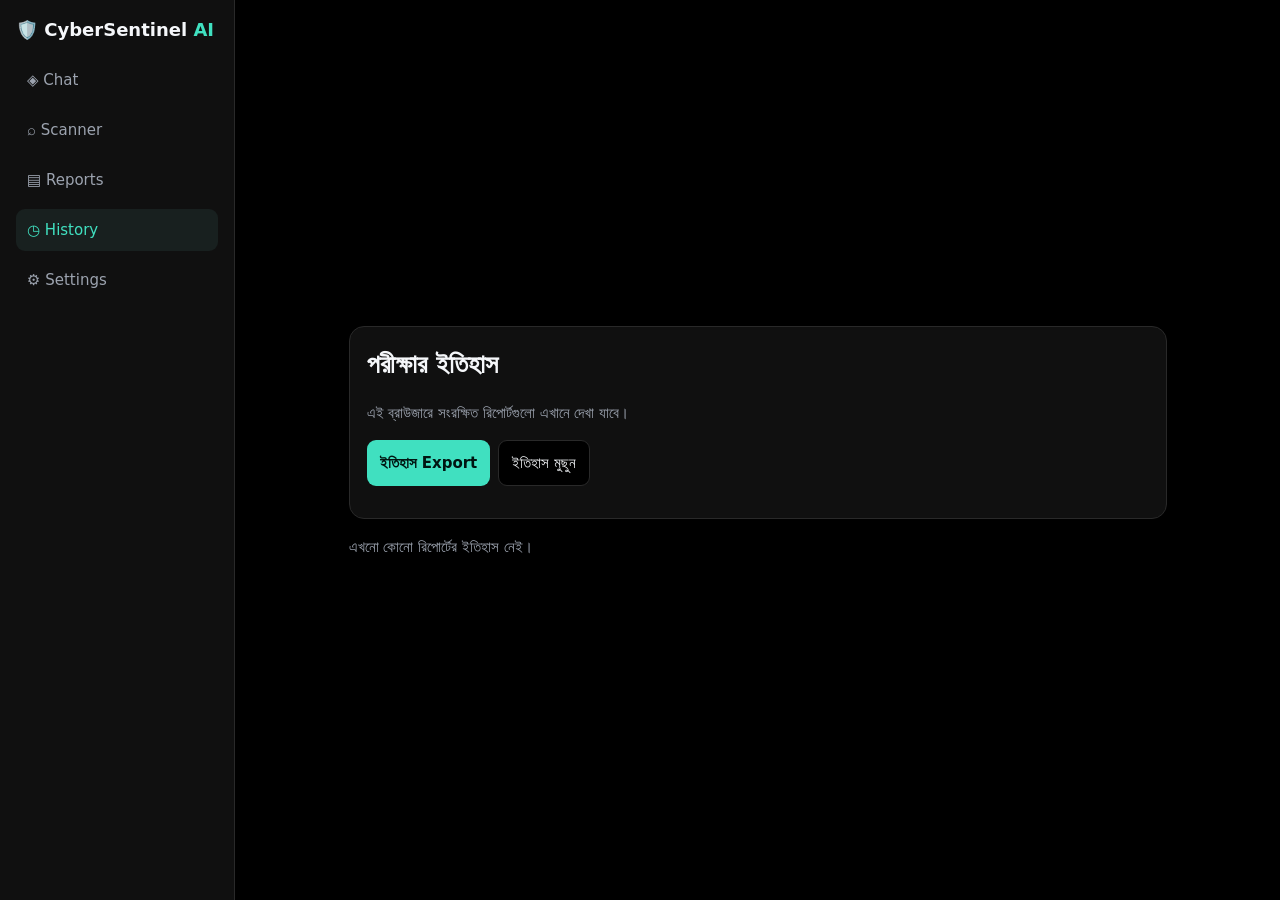
==== static/history.html @ ab021b47 "Add history.html for report history display" ====
<!doctype html>
<html lang="bn">
<head>
<meta charset="utf-8">
<meta name="viewport" content="width=device-width,initial-scale=1">
<meta name="theme-color" content="#000000">
<title>History | CyberSentinel AI</title>
<style>
:root{color-scheme:dark;--bg:#000;--panel:#101010;--line:#292929;--accent:#40E0C0;--text:#F5F7FA;--muted:#9CA3AF}
*{box-sizing:border-box}
body{margin:0;background:var(--bg);color:var(--text);font:15px/1.6 system-ui,sans-serif}
.layout{min-height:100vh}
.sidebar{background:var(--panel);border-color:var(--line);padding:16px;display:flex;flex-direction:column;gap:14px}
.brand{font-size:18px;font-weight:750}.brand span{color:var(--accent)}
.nav{display:flex;flex-wrap:wrap;gap:8px}
.nav a{color:var(--muted);text-decoration:none;padding:9px 11px;border-radius:9px}
.nav a.active,.nav a:hover{color:var(--accent);background:#18201f}
main{width:min(850px,100%);margin:auto;padding:24px 16px}
.panel,.item{background:var(--panel);border:1px solid var(--line);border-radius:15px;padding:17px;margin-bottom:16px}
h1{font-size:26px;margin:0}h2{font-size:17px;margin:0 0 8px}
p,.muted{color:var(--muted)}
button{border:1px solid var(--line);border-radius:9px;padding:10px 13px;background:var(--bg);color:var(--text);font:inherit;cursor:pointer}
button.primary{background:var(--accent);color:#001612;border:0;font-weight:700}
.item pre{white-space:pre-wrap;overflow-wrap:anywhere;font-size:12px;max-height:260px;overflow:auto}
.actions{display:flex;gap:8px;flex-wrap:wrap}
#status{color:var(--accent)}
@media(min-width:760px){.layout.vertical{display:grid;grid-template-columns:235px minmax(0,1fr)}.layout.vertical .sidebar{border-right:1px solid var(--line);min-height:100vh}.layout.vertical .nav{flex-direction:column}.layout.horizontal .sidebar{flex-direction:row;align-items:center;justify-content:space-between;border-bottom:1px solid var(--line)}.layout.horizontal .nav{justify-content:flex-end}}
@media(max-width:759px){.sidebar{border-bottom:1px solid var(--line)}.layout.vertical .nav{flex-direction:column}.layout.horizontal .nav{flex-direction:row}}
</style>
</head>
<body>
<div class="layout vertical" id="layout">
<aside class="sidebar">
<div class="brand">🛡️ CyberSentinel<span> AI</span></div>
<nav class="nav">
<a href="/">◈ Chat</a>
<a href="/static/scanner.html">⌕ Scanner</a>
<a href="/static/reports.html">▤ Reports</a>
<a href="/static/history.html" class="active">◷ History</a>
<a href="/static/settings.html">⚙ Settings</a>
</nav>
</aside>
<main>
<section class="panel">
<h1 id="title">পরীক্ষার ইতিহাস</h1>
<p id="desc">এই ব্রাউজারে সংরক্ষিত রিপোর্টগুলো এখানে দেখা যাবে।</p>
<div class="actions">
<button class="primary" id="export">ইতিহাস Export</button>
<button id="clear">ইতিহাস মুছুন</button>
</div>
<p id="status" role="status" aria-live="polite"></p>
</section>
<section id="entries"></section>
</main>
</div>
<script>
const $=id=>document.getElementById(id);
const themes={
deep:{bg:"#000000",panel:"#101010",line:"#292929",accent:"#40E0C0",text:"#F5F7FA",muted:"#9CA3AF"},
midnight:{bg:"#0B1120",panel:"#141E30",line:"#2C3B50",accent:"#38D9C0",text:"#EEF5FF",muted:"#9CACC3"},
matrix:{bg:"#020602",panel:"#091109",line:"#203520",accent:"#39FF14",text:"#E9FFE7",muted:"#9BB49A"},
purple:{bg:"#0B0812",panel:"#15101F",line:"#352745",accent:"#A78BFA",text:"#F5F0FF",muted:"#B8AACB"},
light:{bg:"#F4F6FA",panel:"#FFFFFF",line:"#D9E0EA",accent:"#147D71",text:"#152033",muted:"#5C6B7E"}
};
const copy={
bn:{title:"পরীক্ষার ইতিহাস",desc:"এই ব্রাউজারে সংরক্ষিত রিপোর্টগুলো এখানে দেখা যাবে।",export:"ইতিহাস Export",clear:"ইতিহাস মুছুন",empty:"এখনো কোনো রিপোর্টের ইতিহাস নেই।",saved:"রিপোর্টের ইতিহাস সংরক্ষিত হয়েছে।",deleted:"ইতিহাস মুছে ফেলা হয়েছে।",confirm:"তুমি কি সব ইতিহাস মুছে ফেলতে চাও?",view:"রিপোর্ট দেখো",remove:"মুছুন",failed:"ইতিহাস লোড করা যায়নি।"},
en:{title:"Scan history",desc:"Reports saved in this browser appear here.",export:"Export history",clear:"Clear history",empty:"No report history yet.",saved:"Report history saved.",deleted:"History cleared.",confirm:"Delete all history?",view:"View report",remove:"Delete",failed:"Could not load history."}
};
let lang="bn";
try{
const p=JSON.parse(localStorage.getItem("cybersentinel.preferences")||"{}");
if(["bn","en"].includes(p.language))lang=p.language;
if(themes[p.theme])Object.entries(themes[p.theme]).forEach(([k,v])=>document.documentElement.style.setProperty("--"+k,v));
if(["vertical","horizontal"].includes(p.layout))$("layout").className="layout "+p.layout;
}catch(_){}
function getHistory(){
try{
const data=JSON.parse(localStorage.getItem("cybersentinel.history")||"[]");
return Array.isArray(data)?data:[];
}catch(_){return [];}
}
function saveHistory(data){localStorage.setItem("cybersentinel.history",JSON.stringify(data));}
function render(){
const c=copy[lang];
document.documentElement.lang=lang;
$("title").textContent=c.title;
$("desc").textContent=c.desc;
$("export").textContent=c.export;
$("clear").textContent=c.clear;
const entries=$("entries");
entries.replaceChildren();
const data=getHistory();
if(!data.length){const p=document.createElement("p");p.className="muted";p.textContent=c.empty;entries.append(p);return;}
data.forEach((item,index)=>{
const card=document.createElement("article");card.className="item";
const heading=document.createElement("h2");heading.textContent=item.title||("Report "+(index+1));
const date=document.createElement("p");date.className="muted";date.textContent=item.date||"";
const pre=document.createElement("pre");pre.textContent=JSON.stringify(item.report,null,2);
const actions=document.createElement("div");actions.className="actions";
const view=document.createElement("button");view.className="primary";view.textContent=c.view;
view.addEventListener("click",()=>{pre.hidden=!pre.hidden;});
const remove=document.createElement("button");remove.textContent=c.remove;
remove.addEventListener("click",()=>{const next=getHistory();next.splice(index,1);saveHistory(next);render();});
actions.append(view,remove);card.append(heading,date,pre,actions);entries.append(card);
});
}
$("clear").addEventListener("click",()=>{
if(!confirm(copy[lang].confirm))return;
localStorage.removeItem("cybersentinel.history");
$("status").textContent=copy[lang].deleted;render();
});
$("export").addEventListener("click",()=>{
const blob=new Blob([JSON.stringify(getHistory(),null,2)],{type:"application/json"});
const url=URL.createObjectURL(blob);
const a=document.createElement("a");a.href=url;a.download="cybersentinel-history.json";a.click();
setTimeout(()=>URL.revokeObjectURL(url),1000);
});
render();
</script>
</body>
</html>
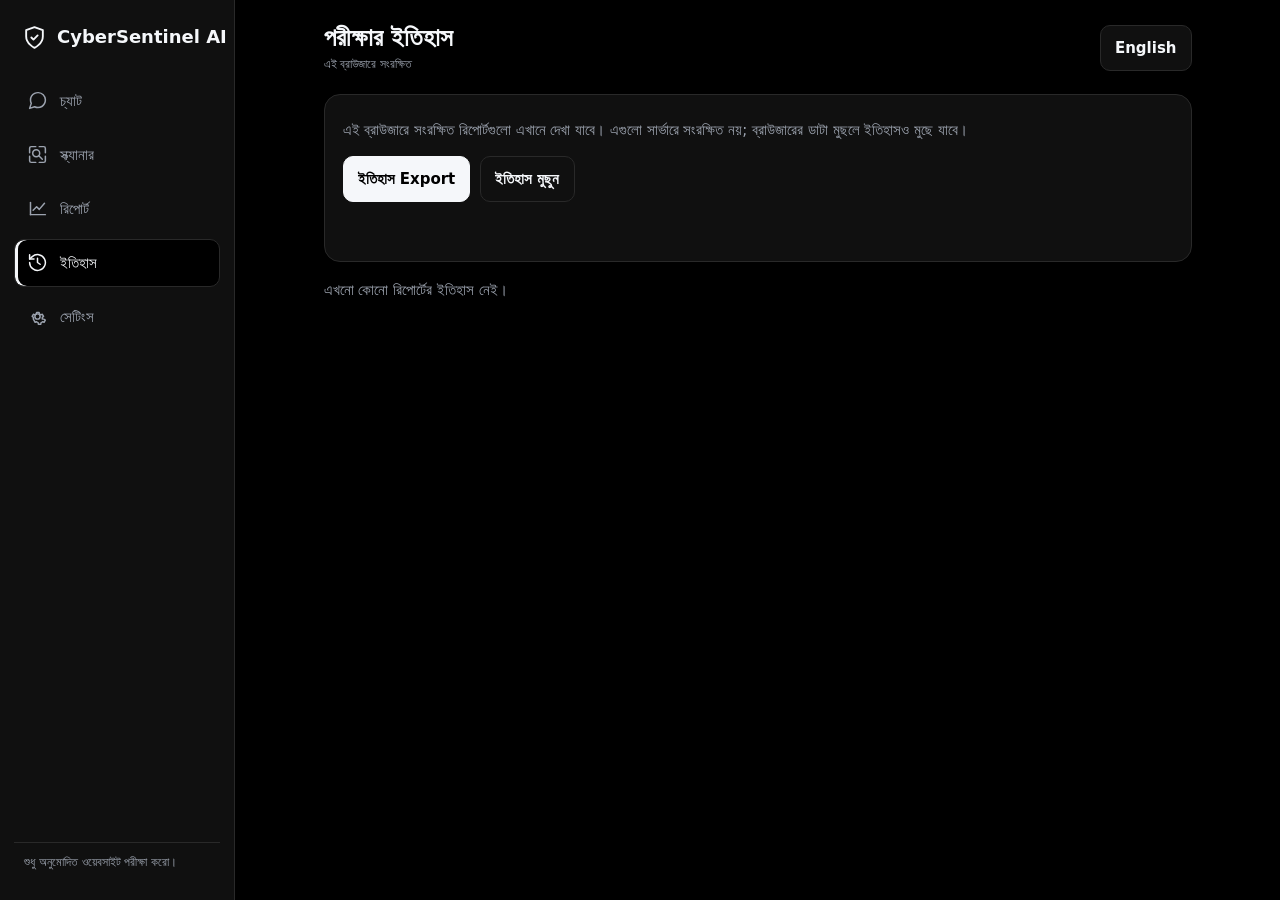
==== commit d4c3d57c: "Update history.html" ====
--- a/static/history.html
+++ b/static/history.html
@@ -1,4 +1,3 @@
-
 <!doctype html>
 <html lang="bn">
 <head>
@@ -6,117 +5,170 @@
 <meta name="viewport" content="width=device-width,initial-scale=1">
 <meta name="theme-color" content="#000000">
 <title>History | CyberSentinel AI</title>
-<style>
-:root{color-scheme:dark;--bg:#000;--panel:#101010;--line:#292929;--accent:#40E0C0;--text:#F5F7FA;--muted:#9CA3AF}
-*{box-sizing:border-box}
-body{margin:0;background:var(--bg);color:var(--text);font:15px/1.6 system-ui,sans-serif}
-.layout{min-height:100vh}
-.sidebar{background:var(--panel);border-color:var(--line);padding:16px;display:flex;flex-direction:column;gap:14px}
-.brand{font-size:18px;font-weight:750}.brand span{color:var(--accent)}
-.nav{display:flex;flex-wrap:wrap;gap:8px}
-.nav a{color:var(--muted);text-decoration:none;padding:9px 11px;border-radius:9px}
-.nav a.active,.nav a:hover{color:var(--accent);background:#18201f}
-main{width:min(850px,100%);margin:auto;padding:24px 16px}
-.panel,.item{background:var(--panel);border:1px solid var(--line);border-radius:15px;padding:17px;margin-bottom:16px}
-h1{font-size:26px;margin:0}h2{font-size:17px;margin:0 0 8px}
-p,.muted{color:var(--muted)}
-button{border:1px solid var(--line);border-radius:9px;padding:10px 13px;background:var(--bg);color:var(--text);font:inherit;cursor:pointer}
-button.primary{background:var(--accent);color:#001612;border:0;font-weight:700}
-.item pre{white-space:pre-wrap;overflow-wrap:anywhere;font-size:12px;max-height:260px;overflow:auto}
-.actions{display:flex;gap:8px;flex-wrap:wrap}
-#status{color:var(--accent)}
-@media(min-width:760px){.layout.vertical{display:grid;grid-template-columns:235px minmax(0,1fr)}.layout.vertical .sidebar{border-right:1px solid var(--line);min-height:100vh}.layout.vertical .nav{flex-direction:column}.layout.horizontal .sidebar{flex-direction:row;align-items:center;justify-content:space-between;border-bottom:1px solid var(--line)}.layout.horizontal .nav{justify-content:flex-end}}
-@media(max-width:759px){.sidebar{border-bottom:1px solid var(--line)}.layout.vertical .nav{flex-direction:column}.layout.horizontal .nav{flex-direction:row}}
-</style>
+<link rel="stylesheet" href="/static/shared.css">
+<script src="/static/shared.js"></script>
 </head>
-<body>
+<body data-page="history">
 <div class="layout vertical" id="layout">
-<aside class="sidebar">
-<div class="brand">🛡️ CyberSentinel<span> AI</span></div>
-<nav class="nav">
-<a href="/">◈ Chat</a>
-<a href="/static/scanner.html">⌕ Scanner</a>
-<a href="/static/reports.html">▤ Reports</a>
-<a href="/static/history.html" class="active">◷ History</a>
-<a href="/static/settings.html">⚙ Settings</a>
-</nav>
-</aside>
-<main>
-<section class="panel">
-<h1 id="title">পরীক্ষার ইতিহাস</h1>
-<p id="desc">এই ব্রাউজারে সংরক্ষিত রিপোর্টগুলো এখানে দেখা যাবে।</p>
-<div class="actions">
-<button class="primary" id="export">ইতিহাস Export</button>
-<button id="clear">ইতিহাস মুছুন</button>
+  <main>
+    <header class="topbar">
+      <div class="top-left">
+        <div>
+          <h1 data-i="title">পরীক্ষার ইতিহাস</h1>
+          <div class="muted small" data-i="subtitle">এই ব্রাউজারে সংরক্ষিত</div>
+        </div>
+      </div>
+    </header>
+
+    <section class="panel">
+      <p data-i="desc">এই ব্রাউজারে সংরক্ষিত রিপোর্টগুলো এখানে দেখা যাবে। এগুলো সার্ভারে সংরক্ষিত নয়; ব্রাউজারের ডাটা মুছলে ইতিহাসও মুছে যাবে।</p>
+      <div class="actions">
+        <button class="primary" id="export" type="button" data-i="exportBtn">ইতিহাস Export</button>
+        <button id="clear" type="button" data-i="clearBtn">ইতিহাস মুছুন</button>
+      </div>
+      <p id="status" role="status" aria-live="polite"></p>
+    </section>
+
+    <section id="entries"></section>
+  </main>
 </div>
-<p id="status" role="status" aria-live="polite"></p>
-</section>
-<section id="entries"></section>
-</main>
-</div>
+
 <script>
-const $=id=>document.getElementById(id);
-const themes={
-deep:{bg:"#000000",panel:"#101010",line:"#292929",accent:"#40E0C0",text:"#F5F7FA",muted:"#9CA3AF"},
-midnight:{bg:"#0B1120",panel:"#141E30",line:"#2C3B50",accent:"#38D9C0",text:"#EEF5FF",muted:"#9CACC3"},
-matrix:{bg:"#020602",panel:"#091109",line:"#203520",accent:"#39FF14",text:"#E9FFE7",muted:"#9BB49A"},
-purple:{bg:"#0B0812",panel:"#15101F",line:"#352745",accent:"#A78BFA",text:"#F5F0FF",muted:"#B8AACB"},
-light:{bg:"#F4F6FA",panel:"#FFFFFF",line:"#D9E0EA",accent:"#147D71",text:"#152033",muted:"#5C6B7E"}
+"use strict";
+const $ = id => document.getElementById(id);
+const HKEY = "cybersentinel.history";
+
+const DICT = {
+  bn: {
+    title:"পরীক্ষার ইতিহাস", subtitle:"এই ব্রাউজারে সংরক্ষিত",
+    desc:"এই ব্রাউজারে সংরক্ষিত রিপোর্টগুলো এখানে দেখা যাবে। এগুলো সার্ভারে সংরক্ষিত নয়; ব্রাউজারের ডাটা মুছলে ইতিহাসও মুছে যাবে।",
+    exportBtn:"ইতিহাস Export", clearBtn:"ইতিহাস মুছুন",
+    empty:"এখনো কোনো রিপোর্টের ইতিহাস নেই।",
+    deleted:"ইতিহাস মুছে ফেলা হয়েছে।",
+    confirm:"তুমি কি সব ইতিহাস মুছে ফেলতে চাও?",
+    openReport:"Reports-এ দেখো", showJson:"JSON দেখাও", hideJson:"JSON লুকাও", remove:"মুছুন",
+    nothingToExport:"Export করার মতো ইতিহাস নেই।",
+    storageError:"পরিবর্তন সংরক্ষণ করা যায়নি।"
+  },
+  en: {
+    title:"Scan history", subtitle:"Saved in this browser",
+    desc:"Reports saved in this browser appear here. They are not stored on the server; clearing browser data also clears this history.",
+    exportBtn:"Export history", clearBtn:"Clear history",
+    empty:"No report history yet.",
+    deleted:"History cleared.",
+    confirm:"Delete all history?",
+    openReport:"View in Reports", showJson:"Show JSON", hideJson:"Hide JSON", remove:"Delete",
+    nothingToExport:"There is no history to export.",
+    storageError:"Could not save the change."
+  }
 };
-const copy={
-bn:{title:"পরীক্ষার ইতিহাস",desc:"এই ব্রাউজারে সংরক্ষিত রিপোর্টগুলো এখানে দেখা যাবে।",export:"ইতিহাস Export",clear:"ইতিহাস মুছুন",empty:"এখনো কোনো রিপোর্টের ইতিহাস নেই।",saved:"রিপোর্টের ইতিহাস সংরক্ষিত হয়েছে।",deleted:"ইতিহাস মুছে ফেলা হয়েছে।",confirm:"তুমি কি সব ইতিহাস মুছে ফেলতে চাও?",view:"রিপোর্ট দেখো",remove:"মুছুন",failed:"ইতিহাস লোড করা যায়নি।"},
-en:{title:"Scan history",desc:"Reports saved in this browser appear here.",export:"Export history",clear:"Clear history",empty:"No report history yet.",saved:"Report history saved.",deleted:"History cleared.",confirm:"Delete all history?",view:"View report",remove:"Delete",failed:"Could not load history."}
-};
-let lang="bn";
-try{
-const p=JSON.parse(localStorage.getItem("cybersentinel.preferences")||"{}");
-if(["bn","en"].includes(p.language))lang=p.language;
-if(themes[p.theme])Object.entries(themes[p.theme]).forEach(([k,v])=>document.documentElement.style.setProperty("--"+k,v));
-if(["vertical","horizontal"].includes(p.layout))$("layout").className="layout "+p.layout;
-}catch(_){}
-function getHistory(){
-try{
-const data=JSON.parse(localStorage.getItem("cybersentinel.history")||"[]");
-return Array.isArray(data)?data:[];
-}catch(_){return [];}
+
+const T = k => CS.t(k);
+
+function getHistory() {
+  try {
+    const data = JSON.parse(localStorage.getItem(HKEY) || "[]");
+    return Array.isArray(data) ? data : [];
+  } catch (_) { return []; }
 }
-function saveHistory(data){localStorage.setItem("cybersentinel.history",JSON.stringify(data));}
-function render(){
-const c=copy[lang];
-document.documentElement.lang=lang;
-$("title").textContent=c.title;
-$("desc").textContent=c.desc;
-$("export").textContent=c.export;
-$("clear").textContent=c.clear;
-const entries=$("entries");
-entries.replaceChildren();
-const data=getHistory();
-if(!data.length){const p=document.createElement("p");p.className="muted";p.textContent=c.empty;entries.append(p);return;}
-data.forEach((item,index)=>{
-const card=document.createElement("article");card.className="item";
-const heading=document.createElement("h2");heading.textContent=item.title||("Report "+(index+1));
-const date=document.createElement("p");date.className="muted";date.textContent=item.date||"";
-const pre=document.createElement("pre");pre.textContent=JSON.stringify(item.report,null,2);
-const actions=document.createElement("div");actions.className="actions";
-const view=document.createElement("button");view.className="primary";view.textContent=c.view;
-view.addEventListener("click",()=>{pre.hidden=!pre.hidden;});
-const remove=document.createElement("button");remove.textContent=c.remove;
-remove.addEventListener("click",()=>{const next=getHistory();next.splice(index,1);saveHistory(next);render();});
-actions.append(view,remove);card.append(heading,date,pre,actions);entries.append(card);
+
+function saveHistory(data) {
+  try { localStorage.setItem(HKEY, JSON.stringify(data)); return true; }
+  catch (_) { $("status").textContent = T("storageError"); return false; }
+}
+
+function formatDate(value) {
+  if (typeof value !== "string" || !value) return "";
+  const d = new Date(value);
+  return isNaN(d) ? value : d.toLocaleString();
+}
+
+function render() {
+  const box = $("entries");
+  box.replaceChildren();
+  const data = getHistory();
+
+  if (!data.length) {
+    const p = document.createElement("p");
+    p.textContent = T("empty");
+    box.append(p);
+    return;
+  }
+
+  data.forEach((raw, index) => {
+    const item = raw && typeof raw === "object" ? raw : {};
+    const card = document.createElement("article");
+    card.className = "item";
+
+    const h = document.createElement("h2");
+    h.textContent = typeof item.title === "string" && item.title ? item.title : "Report " + (index + 1);
+
+    const date = document.createElement("p");
+    date.textContent = formatDate(item.date);
+
+    const pre = document.createElement("pre");
+    pre.className = "hidden";
+    pre.textContent = JSON.stringify(item.report, null, 2);
+
+    const actions = document.createElement("div");
+    actions.className = "actions";
+
+    const open = document.createElement("button");
+    open.type = "button";
+    open.className = "primary";
+    open.textContent = T("openReport");
+    open.disabled = !(item.report && typeof item.report === "object");
+    open.addEventListener("click", () => {
+      try { sessionStorage.setItem("cybersentinel.openReport", JSON.stringify(item.report)); } catch (_) {}
+      location.href = "/static/reports.html";
+    });
+
+    const toggle = document.createElement("button");
+    toggle.type = "button";
+    toggle.textContent = T("showJson");
+    toggle.addEventListener("click", () => {
+      const hidden = pre.classList.toggle("hidden");
+      toggle.textContent = hidden ? T("showJson") : T("hideJson");
+    });
+
+    const remove = document.createElement("button");
+    remove.type = "button";
+    remove.textContent = T("remove");
+    remove.addEventListener("click", () => {
+      const next = getHistory();
+      next.splice(index, 1);
+      if (saveHistory(next)) $("status").textContent = "";
+      render();
+    });
+
+    actions.append(open, toggle, remove);
+    card.append(h, date, pre, actions);
+    box.append(card);
+  });
+}
+
+CS.init({ dict: DICT, onChange: render });
+
+$("clear").addEventListener("click", () => {
+  if (!confirm(T("confirm"))) return;
+  try { localStorage.removeItem(HKEY); } catch (_) {}
+  $("status").textContent = T("deleted");
+  render();
 });
-}
-$("clear").addEventListener("click",()=>{
-if(!confirm(copy[lang].confirm))return;
-localStorage.removeItem("cybersentinel.history");
-$("status").textContent=copy[lang].deleted;render();
+
+$("export").addEventListener("click", () => {
+  const data = getHistory();
+  if (!data.length) { $("status").textContent = T("nothingToExport"); return; }
+  const blob = new Blob([JSON.stringify(data, null, 2)], { type: "application/json" });
+  const url = URL.createObjectURL(blob);
+  const a = document.createElement("a");
+  a.href = url;
+  a.download = "cybersentinel-history.json";
+  document.body.appendChild(a);
+  a.click();
+  a.remove();
+  setTimeout(() => URL.revokeObjectURL(url), 1000);
 });
-$("export").addEventListener("click",()=>{
-const blob=new Blob([JSON.stringify(getHistory(),null,2)],{type:"application/json"});
-const url=URL.createObjectURL(blob);
-const a=document.createElement("a");a.href=url;a.download="cybersentinel-history.json";a.click();
-setTimeout(()=>URL.revokeObjectURL(url),1000);
-});
-render();
 </script>
 </body>
 </html>
--- a/static/shared.css
+++ b/static/shared.css
@@ -0,0 +1,95 @@
+:root{color-scheme:dark;--bg:#000;--panel:#101010;--line:#292929;--accent:#40E0C0;--text:#F5F7FA;--muted:#9CA3AF}
+*{box-sizing:border-box}
+body{margin:0;background:var(--bg);color:var(--text);font:15px/1.6 system-ui,-apple-system,sans-serif}
+button,input,select,textarea{font:inherit}
+button,a{-webkit-tap-highlight-color:transparent}
+a{color:inherit;text-decoration:none}
+.hidden{display:none!important}
+.muted,p{color:var(--muted)}
+.small{font-size:12px}
+
+.icon{width:21px;height:21px;flex:0 0 21px;display:block;fill:none;stroke:currentColor;stroke-width:1.7;stroke-linecap:round;stroke-linejoin:round}
+
+.layout{min-height:100vh}
+
+/* Sidebar */
+.sidebar{background:var(--panel);border-color:var(--line);padding:18px 14px;display:flex;flex-direction:column;gap:20px;z-index:30}
+.brand{display:flex;align-items:center;gap:10px;font-size:18px;font-weight:800;padding:5px 8px;white-space:nowrap}
+.brand .icon{width:25px;height:25px;flex-basis:25px;stroke-width:1.8}
+.nav{display:grid;gap:6px}
+.nav a{display:flex;align-items:center;gap:12px;min-height:44px;padding:11px 12px;border:1px solid transparent;border-radius:10px;color:var(--muted);transition:background .15s ease,color .15s ease}
+.nav a:hover,.nav a.active{color:var(--text);background:var(--bg);border-color:var(--line)}
+.nav a.active{box-shadow:inset 3px 0 var(--text)}
+.sidebar-note{margin:auto 0 0;font-size:12px;color:var(--muted);padding:10px;border-top:1px solid var(--line)}
+.overlay{display:none}
+
+/* Main */
+main{width:100%;max-width:900px;margin:0 auto;padding:22px 16px 32px}
+.topbar{display:flex;align-items:center;justify-content:space-between;gap:12px;margin-bottom:20px}
+.top-left{display:flex;align-items:center;gap:12px;min-width:0}
+h1{font-size:25px;line-height:1.3;margin:0}
+h2{font-size:18px;margin:0 0 8px}
+p{margin:5px 0 12px}
+.panel{background:var(--panel);border:1px solid var(--line);border-radius:16px;padding:18px;margin-bottom:16px;min-width:0}
+
+/* Controls */
+button{display:inline-flex;align-items:center;justify-content:center;gap:8px;padding:10px 14px;border:1px solid var(--line);border-radius:10px;background:var(--panel);color:var(--text);font-weight:650;cursor:pointer}
+button.primary{background:var(--text);color:var(--bg);border-color:var(--text);font-weight:750}
+button:disabled{opacity:.5;cursor:not-allowed}
+.menu-button{display:none;width:44px;height:44px;flex-shrink:0;padding:0;border-radius:12px}
+.menu-button .icon{width:23px;height:23px;flex-basis:23px;stroke-width:2}
+.language-button{flex-shrink:0}
+input[type=text],input[type=url],input[type=password],input[type=file],select{display:block;width:100%;padding:12px;border:1px solid var(--line);border-radius:10px;background:var(--bg);color:var(--text)}
+label{display:block;margin:13px 0 6px}
+.check{display:flex;align-items:flex-start;gap:10px}
+.check input{width:17px;height:17px;flex-shrink:0;margin-top:5px;accent-color:var(--text)}
+.actions{display:flex;gap:10px;flex-wrap:wrap;margin-top:14px}
+button:focus-visible,a:focus-visible,input:focus-visible,select:focus-visible{outline:2px solid var(--text);outline-offset:3px}
+#status{color:var(--text);overflow-wrap:anywhere;min-height:24px}
+pre{white-space:pre-wrap;overflow-wrap:anywhere;font-size:12px;max-height:480px;overflow:auto;background:var(--bg);border:1px solid var(--line);padding:14px;border-radius:10px;color:var(--text)}
+
+/* Settings options */
+.options{display:grid;grid-template-columns:repeat(2,minmax(0,1fr));gap:10px}
+.option{justify-content:flex-start;text-align:left;min-height:62px;background:var(--bg)}
+.option.selected{border-color:var(--text);box-shadow:inset 0 0 0 1px var(--text)}
+.swatch{display:inline-block;flex:0 0 14px;width:14px;height:14px;border-radius:50%;border:1px solid #777}
+
+/* Reports / History */
+.stats{display:grid;grid-template-columns:repeat(3,minmax(0,1fr));gap:12px;margin-bottom:16px}
+.stat{background:var(--panel);border:1px solid var(--line);border-radius:14px;padding:16px;min-width:0}
+.stat-value{font-size:26px;font-weight:800;overflow-wrap:anywhere}
+.finding{padding:12px;border:1px solid var(--line);border-left-width:3px;border-radius:10px;margin:9px 0;overflow-wrap:anywhere}
+.finding strong{display:block;margin-bottom:4px}
+.finding.ok{border-left-color:var(--accent)}
+.finding.low{border-left-color:#f2bc55}
+.finding.medium{border-left-color:#ff6868}
+.meta{display:grid;gap:4px;margin:0;overflow-wrap:anywhere}
+.meta div span:first-child{color:var(--muted)}
+.item{background:var(--panel);border:1px solid var(--line);border-radius:15px;padding:17px;margin-bottom:16px;min-width:0}
+.item h2{overflow-wrap:anywhere}
+
+/* Desktop */
+@media (min-width:760px){
+  .layout.vertical{display:grid;grid-template-columns:235px minmax(0,1fr);align-items:start}
+  .layout.vertical .sidebar{position:sticky;top:0;height:100vh;overflow-y:auto;border-right:1px solid var(--line)}
+  .layout.horizontal .sidebar{flex-direction:row;align-items:center;justify-content:space-between;padding:12px 22px;border-bottom:1px solid var(--line)}
+  .layout.horizontal .nav{display:flex;flex-wrap:wrap;justify-content:flex-end}
+  .layout.horizontal .nav a{padding:9px 12px;min-height:40px}
+  .layout.horizontal .sidebar-note{display:none}
+}
+
+/* Mobile: hidden off-canvas menu */
+@media (max-width:759px){
+  .sidebar{position:fixed;inset:0 auto 0 0;width:min(290px,85vw);height:100dvh;overflow-y:auto;padding:22px 15px;border-right:1px solid var(--line);transform:translateX(-105%);visibility:hidden;transition:transform .22s ease,visibility .22s ease}
+  body.menu-open .sidebar{transform:translateX(0);visibility:visible;box-shadow:15px 0 45px #0008}
+  .overlay{position:fixed;inset:0;z-index:25;background:rgba(0,0,0,.68)}
+  body.menu-open .overlay{display:block}
+  body.menu-open{overflow:hidden}
+  .menu-button{display:inline-flex}
+  main{padding:16px 14px 28px}
+  h1{font-size:22px}
+  .panel{padding:16px}
+  .stats{grid-template-columns:1fr}
+}
+@media (max-width:420px){.options{grid-template-columns:1fr}}
+@media (prefers-reduced-motion:reduce){*,*::before,*::after{transition:none!important;scroll-behavior:auto!important}}
